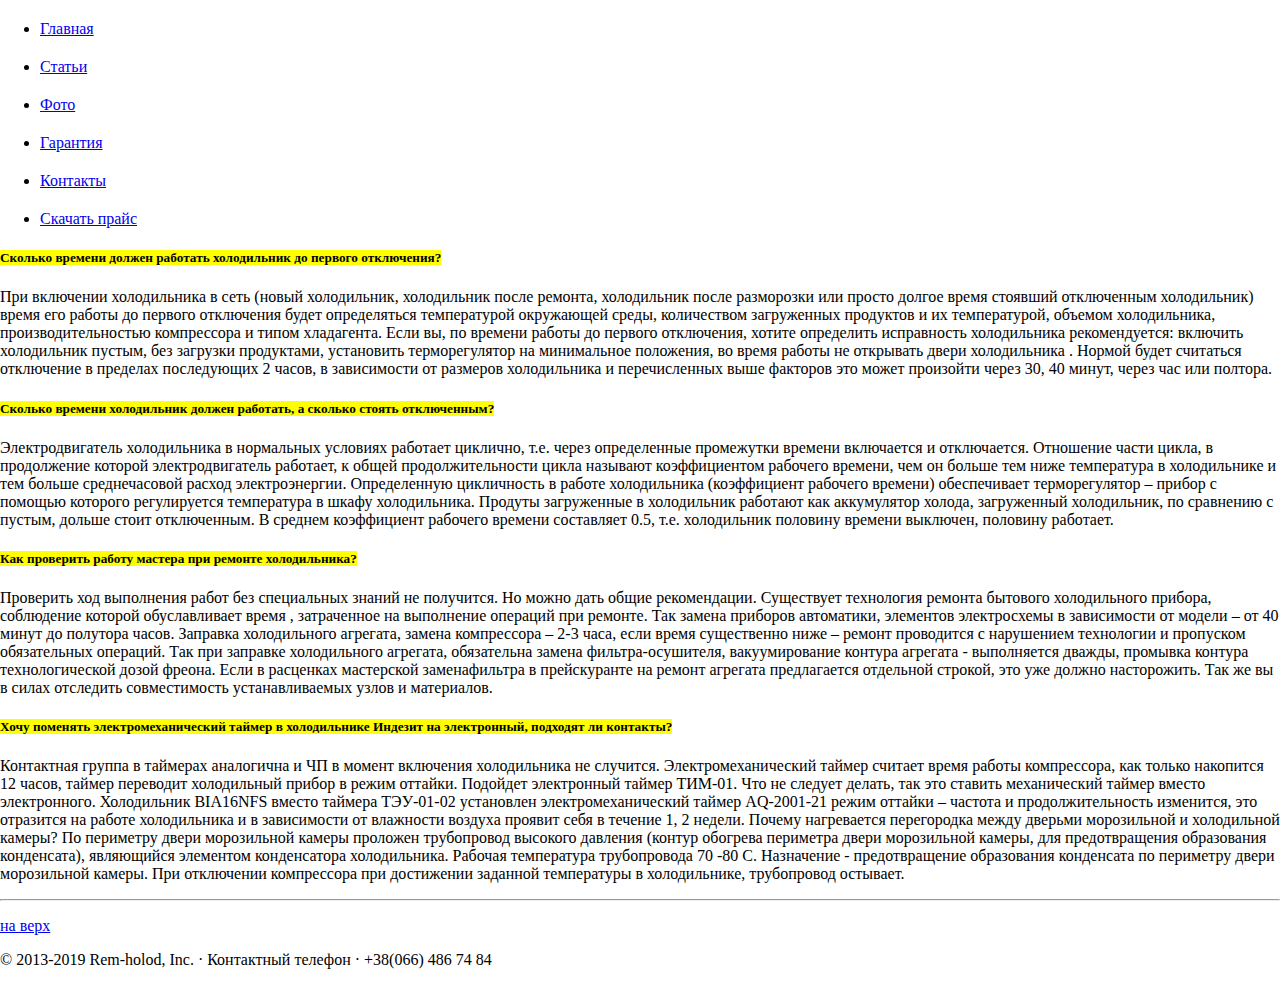
==== articles.html @ 21b3f086 "fixed articles page and index page - grammatical errors" ====
<!doctype html>
<html lang="en">
  <head>
    <!-- Required meta tags -->
    <meta charset="utf-8">
    <meta name="viewport" content="width=device-width, initial-scale=1, shrink-to-fit=no">
    <meta name="keywords" content="ремонт, холодильник, ремонт холодильника, ремонт морозильной камеры, услуги мастера по ремонту холодильников, ремонт кондиционеров, ремонт морозильных ларей, Петропавловка, Днепропетровская область, устранение утечки хладагента, замена мотор-компрессора, +38(066) 486 74 84" />
    <!-- Bootstrap CSS -->
    <link rel="stylesheet" href="https://stackpath.bootstrapcdn.com/bootstrap/4.2.1/css/bootstrap.min.css" integrity="sha384-GJzZqFGwb1QTTN6wy59ffF1BuGJpLSa9DkKMp0DgiMDm4iYMj70gZWKYbI706tWS" crossorigin="anonymous">
	<link rel="stylesheet" href="main.css">
  <link href="thumbnail-gallery.css" rel="stylesheet">

    <title>Rem-holod</title>
    <meta name="description" content="Ремонт холодильного оборудования в Петропавловке, Днепропетровской области, а также ремонт on-off сплит систем, кондиционеров, обслуживание кондиционеров, заправка хладагентом."/>
  </head>
  <body>
    <header>
    	<ul class="nav justify-content-end">
      <li class="nav-item">
        <a class="nav-link active" href="index.html">Главная</a>
      </li>
      <li class="nav-item">
        <a class="nav-link active" href="articles.html">Статьи</a>
      </li>
      <li class="nav-item">
        <a class="nav-link active" href="gallery.html">Фото</a>
      </li>
      <li class="nav-item">
        <a class="nav-link active" href="warranty.html">Гарантия</a>
      </li>
      <li class="nav-item">
        <a class="nav-link" href="contacts.html">Контакты</a>
      </li>
      <li class="nav-item">
        <a class="btn btn-primary" href="price.pdf" target="_blank" role="button">Скачать прайс</a></p>
      </li>
    </ul>
    </header>
    <div class="container">
    <!-- Example row of columns -->
    <div class="row">
      <div class="col-sm-12 col-md-6" >
        <h5><mark>Сколько времени должен работать холодильник до первого отключения?</mark></h5>
        <p>При включении холодильника в сеть (новый холодильник, холодильник после ремонта, холодильник после разморозки или просто долгое время стоявший отключенным холодильник) время  его работы  до первого отключения будет определяться температурой окружающей среды, количеством загруженных продуктов и их температурой, объемом холодильника, производительностью компрессора и типом хладагента. Если вы,  по времени работы до первого отключения,  хотите  определить исправность холодильника рекомендуется:  включить холодильник пустым,  без  загрузки продуктами, установить терморегулятор на минимальное положения, во время работы не открывать двери холодильника . Нормой будет считаться отключение в пределах  последующих  2 часов, в зависимости от размеров холодильника и перечисленных выше факторов это может произойти через 30, 40 минут, через час или полтора.</p>
      </div>

      <div class="col-sm-12 col-md-6" >
        <h5><mark>Сколько времени холодильник должен работать, а сколько стоять отключенным?</mark></h5>
        <p>Электродвигатель холодильника в нормальных условиях работает циклично, т.е. через определенные промежутки времени включается и отключается. Отношение части цикла,  в продолжение которой электродвигатель работает, к общей продолжительности цикла называют коэффициентом рабочего времени, чем он больше  тем  ниже температура в холодильнике и  тем больше среднечасовой  расход электроэнергии. Определенную цикличность в работе холодильника (коэффициент рабочего времени) обеспечивает терморегулятор –  прибор с помощью которого регулируется температура в шкафу холодильника. Продуты загруженные в холодильник работают как  аккумулятор холода, загруженный холодильник,  по сравнению с пустым, дольше стоит отключенным. В среднем коэффициент рабочего времени составляет 0.5, т.е. холодильник  половину времени выключен, половину работает.</p>
      </div>

      <div class="col-sm-12 col-md-6" >
        <h5><mark>Как проверить  работу мастера при ремонте холодильника?</mark></h5>
        <p>Проверить ход выполнения работ без специальных знаний не получится. Но можно дать общие рекомендации.  Существует технология ремонта бытового холодильного прибора, соблюдение которой обуславливает время , затраченное на  выполнение операций при ремонте. Так замена приборов автоматики, элементов  электросхемы в зависимости от модели – от 40 минут до полутора часов. Заправка холодильного агрегата, замена компрессора – 2-3 часа, если время существенно ниже – ремонт проводится с нарушением технологии и пропуском обязательных операций. Так при заправке холодильного агрегата, обязательна замена фильтра-осушителя, вакуумирование контура агрегата -  выполняется дважды, промывка контура технологической дозой фреона. Если в расценках мастерской заменафильтра в прейскуранте на ремонт агрегата предлагается отдельной строкой, это уже должно насторожить. Так же вы в силах отследить  совместимость устанавливаемых узлов и материалов.</p>
      </div>

      <div class="col-sm-12 col-6" >
        <h5><mark>Хочу поменять электромеханический таймер в холодильнике Индезит на электронный, подходят ли контакты?</mark></h5>
        <p>Контактная группа в таймерах аналогична и ЧП в момент включения холодильника не случится. Электромеханический таймер считает время работы компрессора, как только накопится 12 часов, таймер переводит холодильный прибор в режим оттайки. Подойдет электронный таймер ТИМ-01. 
        Что не следует делать, так это ставить механический таймер вместо электронного.
        Холодильник BIA16NFS вместо таймера ТЭУ-01-02 установлен электромеханический таймер AQ-2001-21 режим оттайки – частота и продолжительность изменится, это отразится на работе холодильника и в зависимости от влажности воздуха проявит себя в течение 1, 2 недели. Почему нагревается перегородка между дверьми морозильной и холодильной камеры? По периметру двери морозильной камеры проложен трубопровод высокого давления (контур  обогрева периметра двери морозильной камеры, для предотвращения образования конденсата), являющийся элементом конденсатора холодильника. Рабочая температура трубопровода  70 -80 С. Назначение - предотвращение образования конденсата по периметру двери морозильной камеры. При отключении компрессора при достижении заданной температуры в холодильнике,  трубопровод остывает.</p>
      </div>

    </div>

    <hr>
  </div>
  <!-- /container -->


  <!-- FOOTER -->
  <footer class="container">
    <p class="float-right"><a href="#">на верх</a></p>
    <p>&copy; 2013-2019 Rem-holod, Inc. &middot; <a>Контактный телефон</a> &middot; <a>+38(066) 486 74 84 </a></p>
  </footer>
  <!-- Bootstrap core JavaScript -->
    <script src="vendor/jquery/jquery.min.js"></script>
    <script src="vendor/bootstrap/js/bootstrap.bundle.min.js"></script>
  </body>
</html>
---- main.css ----
body {
	margin: 0;
	padding: 0;
}

.nav {
	margin: 0;
}

.nav-item {
	margin-top:20px;
	margin-right: 40px;
	margin-bottom: 10px;
}

.img-head {
	border-radius: 5px;
}

.footer {
  position: absolute;
  bottom: 0;
  width: 100%;
}
---- thumbnail-gallery.css ----
/*!
 * Start Bootstrap - Thumbnail Gallery (https://startbootstrap.com/template-overviews/thumbnail-gallery)
 * Copyright 2013-2017 Start Bootstrap
 * Licensed under MIT (https://github.com/BlackrockDigital/startbootstrap-thumbnail-gallery/blob/master/LICENSE)
 */

body {
  padding: 0;
}

@media (min-width: 992px) {
  body {
    padding-top: 0px;
  }
}
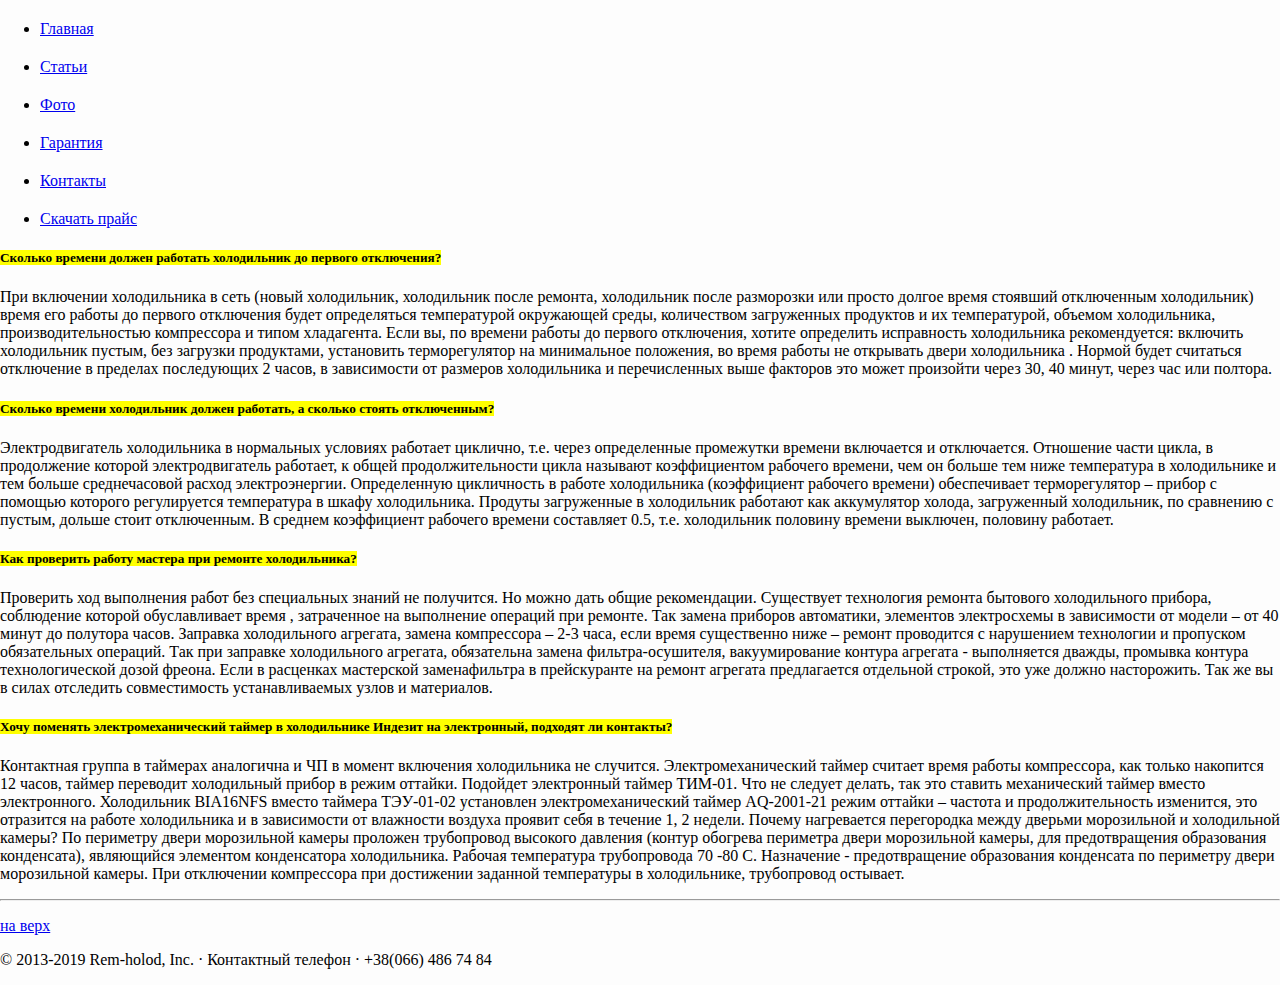
==== commit d26e4544: "vendor deleted" ====
--- a/articles.html
+++ b/articles.html
@@ -10,7 +10,7 @@
 	<link rel="stylesheet" href="main.css">
   <link href="thumbnail-gallery.css" rel="stylesheet">
 
-    <title>Rem-holod</title>
+    <title>remholod</title>
     <meta name="description" content="Ремонт холодильного оборудования в Петропавловке, Днепропетровской области, а также ремонт on-off сплит систем, кондиционеров, обслуживание кондиционеров, заправка хладагентом."/>
   </head>
   <body>
@@ -54,9 +54,9 @@
         <p>Проверить ход выполнения работ без специальных знаний не получится. Но можно дать общие рекомендации.  Существует технология ремонта бытового холодильного прибора, соблюдение которой обуславливает время , затраченное на  выполнение операций при ремонте. Так замена приборов автоматики, элементов  электросхемы в зависимости от модели – от 40 минут до полутора часов. Заправка холодильного агрегата, замена компрессора – 2-3 часа, если время существенно ниже – ремонт проводится с нарушением технологии и пропуском обязательных операций. Так при заправке холодильного агрегата, обязательна замена фильтра-осушителя, вакуумирование контура агрегата -  выполняется дважды, промывка контура технологической дозой фреона. Если в расценках мастерской заменафильтра в прейскуранте на ремонт агрегата предлагается отдельной строкой, это уже должно насторожить. Так же вы в силах отследить  совместимость устанавливаемых узлов и материалов.</p>
       </div>
 
-      <div class="col-sm-12 col-6" >
+      <div class="col-sm-12 col-md-6" >
         <h5><mark>Хочу поменять электромеханический таймер в холодильнике Индезит на электронный, подходят ли контакты?</mark></h5>
-        <p>Контактная группа в таймерах аналогична и ЧП в момент включения холодильника не случится. Электромеханический таймер считает время работы компрессора, как только накопится 12 часов, таймер переводит холодильный прибор в режим оттайки. Подойдет электронный таймер ТИМ-01. 
+        <p>Контактная группа в таймерах аналогична и ЧП в момент включения холодильника не случится. Электромеханический таймер считает время работы компрессора, как только накопится 12 часов, таймер переводит холодильный прибор в режим оттайки. Подойдет электронный таймер ТИМ-01.
         Что не следует делать, так это ставить механический таймер вместо электронного.
         Холодильник BIA16NFS вместо таймера ТЭУ-01-02 установлен электромеханический таймер AQ-2001-21 режим оттайки – частота и продолжительность изменится, это отразится на работе холодильника и в зависимости от влажности воздуха проявит себя в течение 1, 2 недели. Почему нагревается перегородка между дверьми морозильной и холодильной камеры? По периметру двери морозильной камеры проложен трубопровод высокого давления (контур  обогрева периметра двери морозильной камеры, для предотвращения образования конденсата), являющийся элементом конденсатора холодильника. Рабочая температура трубопровода  70 -80 С. Назначение - предотвращение образования конденсата по периметру двери морозильной камеры. При отключении компрессора при достижении заданной температуры в холодильнике,  трубопровод остывает.</p>
       </div>
@@ -77,4 +77,4 @@
     <script src="vendor/jquery/jquery.min.js"></script>
     <script src="vendor/bootstrap/js/bootstrap.bundle.min.js"></script>
   </body>
-</html>+</html>
--- a/main.css
+++ b/main.css
@@ -1,6 +1,7 @@
 body {
 	margin: 0;
 	padding: 0;
+	background-color: #fdfdfd;
 }
 
 .nav {
@@ -21,4 +22,4 @@
   position: absolute;
   bottom: 0;
   width: 100%;
-}+}
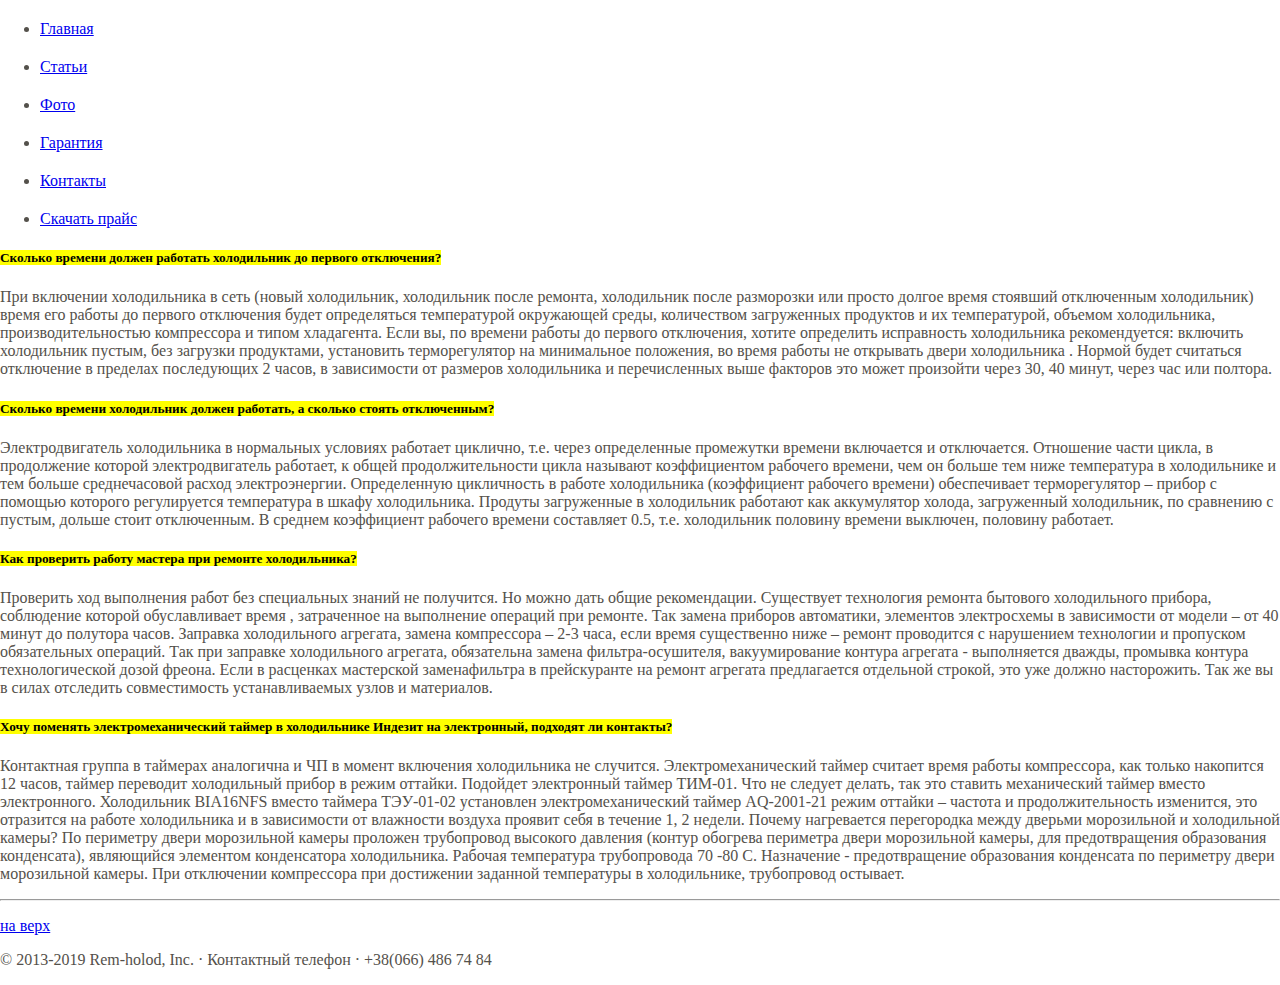
==== commit 35282de6: "description and keywords for SEO" ====
--- a/articles.html
+++ b/articles.html
@@ -4,14 +4,20 @@
     <!-- Required meta tags -->
     <meta charset="utf-8">
     <meta name="viewport" content="width=device-width, initial-scale=1, shrink-to-fit=no">
-    <meta name="keywords" content="ремонт, холодильник, ремонт холодильника, ремонт морозильной камеры, услуги мастера по ремонту холодильников, ремонт кондиционеров, ремонт морозильных ларей, Петропавловка, Днепропетровская область, устранение утечки хладагента, замена мотор-компрессора, +38(066) 486 74 84" />
+    <meta name="keywords" content="ремонт, холодильник, ремонт холодильника, ремонт морозильной камеры, услуги мастера по ремонту холодильников, ремонт кондиционеров, ремонт морозильных ларей, Петропавловка, Днепропетровская область, устранение утечки хладагента, замена мотор-компрессора, +38(066) 486 74 84 https://petropavlivka.city/" />
     <!-- Bootstrap CSS -->
     <link rel="stylesheet" href="https://stackpath.bootstrapcdn.com/bootstrap/4.2.1/css/bootstrap.min.css" integrity="sha384-GJzZqFGwb1QTTN6wy59ffF1BuGJpLSa9DkKMp0DgiMDm4iYMj70gZWKYbI706tWS" crossorigin="anonymous">
 	<link rel="stylesheet" href="main.css">
   <link href="thumbnail-gallery.css" rel="stylesheet">
 
-    <title>remholod</title>
-    <meta name="description" content="Ремонт холодильного оборудования в Петропавловке, Днепропетровской области, а также ремонт on-off сплит систем, кондиционеров, обслуживание кондиционеров, заправка хладагентом."/>
+    <title>remholod-статьи</title>
+    <meta name="description" content="Ремонт холодильного оборудования в Петропавловке, статьи, часто задаваемые вопросы https://petropavlivka.city/."/>
+    <script>
+         (adsbygoogle = window.adsbygoogle || []).push({
+              google_ad_client: "ca-pub-2823174189856024",
+              enable_page_level_ads: true
+         });
+    </script>
   </head>
   <body>
     <header>
@@ -32,7 +38,7 @@
         <a class="nav-link" href="contacts.html">Контакты</a>
       </li>
       <li class="nav-item">
-        <a class="btn btn-primary" href="price.pdf" target="_blank" role="button">Скачать прайс</a></p>
+        <a class="btn btn-warning" href="price.pdf" target="_blank" role="button">Скачать прайс</a></p>
       </li>
     </ul>
     </header>
--- a/main.css
+++ b/main.css
@@ -1,7 +1,8 @@
 body {
 	margin: 0;
 	padding: 0;
-	background-color: #fdfdfd;
+	background-color: #ffffff;
+	color: #54514b;
 }
 
 .nav {
@@ -16,6 +17,7 @@
 
 .img-head {
 	border-radius: 5px;
+	margin-bottom: 10px;
 }
 
 .footer {
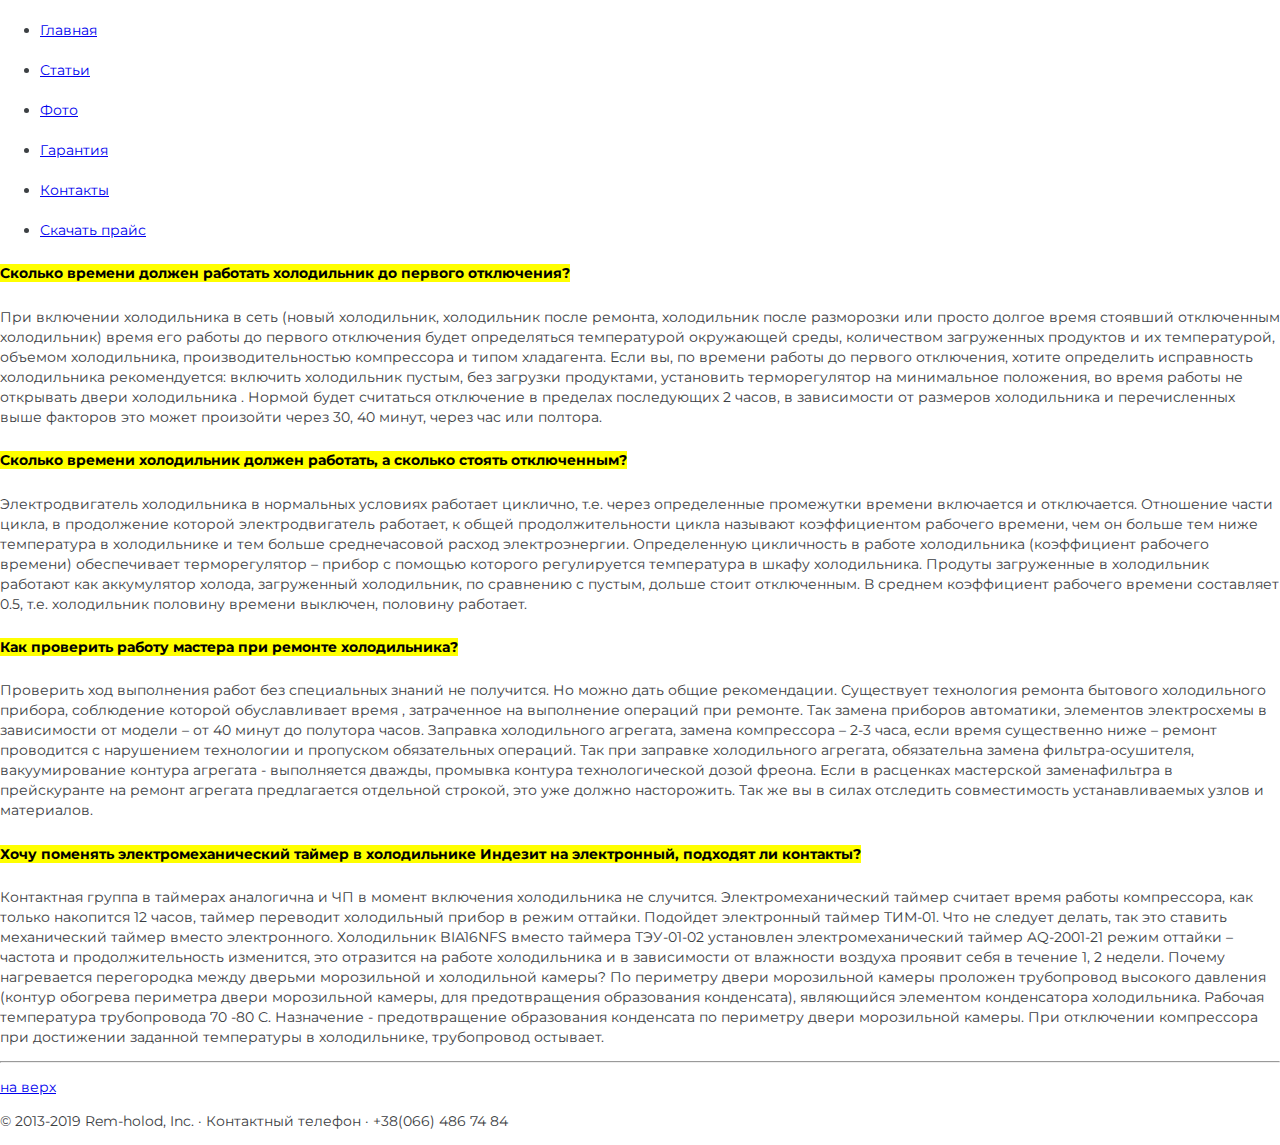
==== commit 68551945: "Montserrat font" ====
--- a/articles.html
+++ b/articles.html
@@ -9,7 +9,7 @@
     <link rel="stylesheet" href="https://stackpath.bootstrapcdn.com/bootstrap/4.2.1/css/bootstrap.min.css" integrity="sha384-GJzZqFGwb1QTTN6wy59ffF1BuGJpLSa9DkKMp0DgiMDm4iYMj70gZWKYbI706tWS" crossorigin="anonymous">
 	<link rel="stylesheet" href="main.css">
   <link href="thumbnail-gallery.css" rel="stylesheet">
-
+  <link href="https://fonts.googleapis.com/css?family=Montserrat" rel="stylesheet">
     <title>remholod-статьи</title>
     <meta name="description" content="Ремонт холодильного оборудования в Петропавловке, статьи, часто задаваемые вопросы https://petropavlivka.city/."/>
     <script>
--- a/main.css
+++ b/main.css
@@ -1,10 +1,16 @@
+@import url('https://fonts.googleapis.com/css?family=Montserrat');
+
 body {
 	margin: 0;
 	padding: 0;
 	background-color: #ffffff;
-	color: #54514b;
+	color: #3c4043;
 }
-
+p, ul, h5 {
+	font-family: 'Montserrat';
+  font-size: 14px;
+  line-height: 20px;
+}
 .nav {
 	margin: 0;
 }
@@ -19,6 +25,19 @@
 	border-radius: 5px;
 	margin-bottom: 10px;
 }
+.head-text {
+	font-family: 'Montserrat';
+	text-align: justify;
+
+
+}
+.features {
+	font-family: 'Montserrat';
+}
+
+.features p {
+	text-align:justify
+}
 
 .footer {
   position: absolute;
